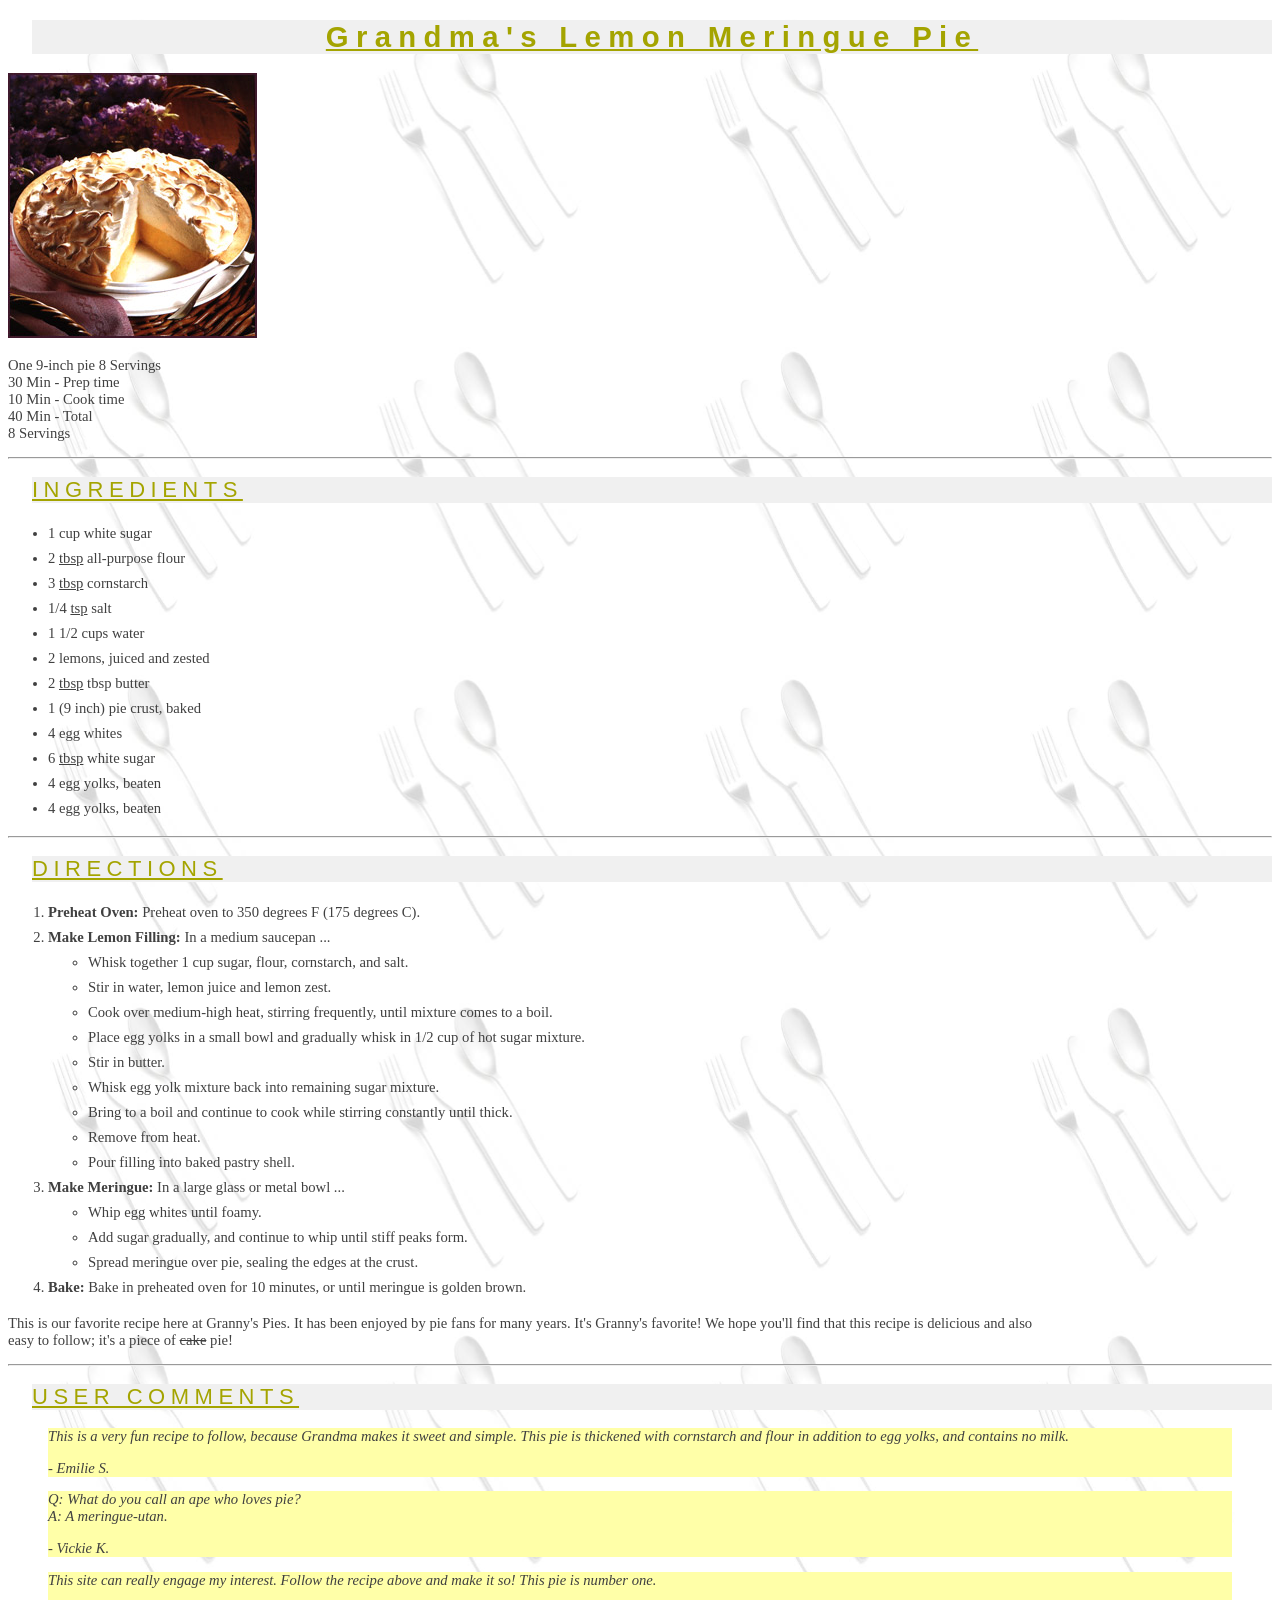
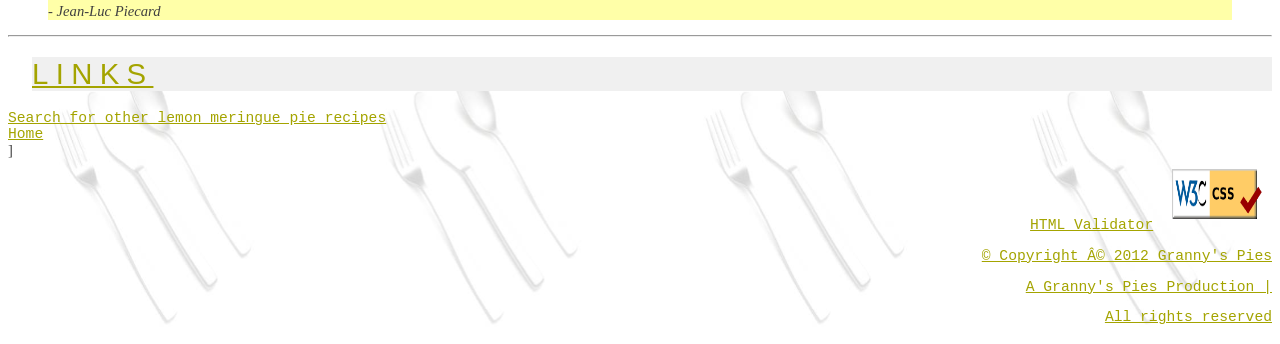
==== docs/index.html @ 2bd019f1 "changed to index.html" ====
<!DOCTYPE html>
<html lang="en">
<head>
     <meta charset="UTF-8">
      <meta http-equiv="X-UA-Compatible" content="IE=edge">
     <meta name="viewport" content="width=device-width, initial-scale=1.0">
     <title>Grandma's Lemon Meringue Pie</title>
     <link rel="stylesheet" href="recipe.css">
</head>
<body>
     <header>
          <h1  >Grandma's Lemon Meringue Pie</h1>
          
     
          <img src="./IMAGES/pie.jpg" alt="pie">
          <dl>
               <dt>One 9-inch pie 8 Servings</dt>
                    <dt>30 Min - Prep time</dt>
                    <dt>
                         10 Min - Cook time</dt>
                         <dt>  40 Min - Total</dt>
                         <dt>8 Servings</dt>

          </dl>
     </header>
     <hr>
     <main>
     <Section>
          <h1>INGREDIENTS</h1>
          <ul>
               
               <li class="star" >1 cup white sugar</li>
          
               <li class="star" > 2 <abbr title="tablespoons">tbsp</abbr>  all-purpose flour</li>
               <li class="star" > 3 <abbr title="tablespoons">tbsp</abbr> cornstarch</li>
               <li class="star" >1/4 <abbr title="teaspoon">tsp</abbr>  salt</li>
               <li class="star" > 1 1/2 cups water</li>
               <li class="star" > 2 lemons, juiced and zested</li>
               <li  class="star" > 2 <abbr title="tablespoons">tbsp</abbr> tbsp butter</li>
               <li class="star" > 1 (9 inch) pie crust, baked</li>
               <li class="star" > 4 egg whites</li>
               <li class="star" > 6 <abbr title="tablespoons">tbsp</abbr>  white sugar</li>
               <li class="star" >4 egg yolks, beaten</li>
               <li class="star" >4 egg yolks, beaten</li>
          </ul>
     </Section>
     <section>
          <hr>
          <h1>DIRECTIONS</h1>
          <ol>

               <li>  <strong>Preheat Oven:</strong>   Preheat oven to 350 degrees F (175 degrees C).</li>
               <li>  <strong>Make Lemon Filling:</strong>   In a medium saucepan ...</li>
              
               <ul>
               <li> Whisk together 1 cup sugar, flour, cornstarch, and salt.</li>
               <li> Stir in water, lemon juice and lemon zest.</li>
     
              <li> Cook over medium-high heat, stirring frequently, until mixture comes to a boil.</li>
              <li>Place egg yolks in a small bowl and gradually whisk in 1/2 cup of hot sugar mixture.</li>
              <li> Stir in butter.</li>
              <li> Whisk egg yolk mixture back into remaining sugar mixture.</li>
              <li> Bring to a boil and continue to cook while stirring constantly until thick.</li>
              <li> Remove from heat.</li>
              <li> Pour filling into baked pastry shell.</li>
              </ul>
             
       
        
       
              <li>  <strong>Make Meringue:</strong>  In a large glass or metal bowl ...</li>
              <ul>
               <li> Whip egg whites until foamy.</li>
               <li>Add sugar gradually, and continue to whip until stiff peaks form.</li>
               <li> Spread meringue over pie, sealing the edges at the crust.</li>
              </ul>
              
              <li> <strong>Bake:</strong>  Bake in preheated oven for 10 minutes, or until meringue is golden brown.</li>
          </ol>
          <p>This is our favorite recipe here at Granny's Pies. It has been enjoyed by pie fans for many years.
                It's Granny's favorite! We hope you'll find that this recipe is delicious and also 
                <br> easy to follow; it's a piece of <span id="spa" >cake</span> pie!</p>
     </section>
     <hr>
     <section>
          <h1>USER COMMENTS</h1>
          <blockquote>
               <p>This is a very fun recipe to follow, because Grandma makes it sweet and simple. This pie is thickened with cornstarch and flour in addition to egg yolks, and contains no milk.
 
                    </p>
                    <p>- Emilie S.</p>
               </blockquote>
                   
         
        <blockquote>
               <p> Q: What do you call an ape who loves pie? <br>
                    A: A meringue-utan.
                    <p>- Vickie K.</p>
                </p>
               </blockquote>
                
          
         <blockquote>
               <p> This site can really engage my interest. Follow the recipe above and make it so! This pie is number one.</p>
               <p>- Jean-Luc Piecard</p>

          </blockquote>
               
    
     </section>

    
          <hr>
          <h1>LINKS</h1>
          <div>
         <a href="https://www.google.com/search?q=lemon+meringue+pie+recipe
         &start=10">Search for other lemon meringue pie recipes</a>
              <br>
               <a href="https://ssabkebar17.github.io/">Home</a>
               
              </div>]

     
        <div class="theLink"> 
          <a href="https://validator.w3.org/nu/?doc=">HTML Validator</a>
          <a href="https://validator.w3.org/nu/?doc=
         
         <img id="photo" src="./IMAGES/w3c-logo.png" alt="html logo">

         <img id="photo" src="./IMAGES/css.png" alt="css logo"> 
     
         <div class="div" >
     <p > &copy; Copyright Â© 2012 Granny's Pies</p>
    

     <p> A Granny's Pies Production     |</p>
     <p>All rights reserved</p>

    </div>

</main>
</body>
</html>
---- docs/recipe.css ----
h1{
 
    color: #A4A400 ;
    background-color: #F0F0F0 ;
   
   text-decoration: underline;

    font-family: Lucida Sans Unicode, Helvetica, Arial,sans-serif;
    margin-left: 18pt;
    font-weight: normal;
    letter-spacing: 0.25em;
   
}
ol{
     line-height: 25px;
}
ul{
     line-height: 25px;
}


footer{
     font-size: medium;
     line-height: 1px;
    
     
}
body{
     background-color: white;
     color: #404040 ;
     font-size: 11pt;
     font-family:Georgia,Garamond,serif;
}
a{
     color: #A4A400;
}
UL abbr{
     text-decoration: underline;
     list-style-type:none ;
     
}
#star{
background:url(./IMAGES/pie.jpg) no-repeat left top;
height: 30px;
padding: 7px;
padding-left: 44px;
}
#spa{
     text-decoration: line-through;
}
div{
    font-family: monospace;
}
blockquote{
    background-color: #FFFFA8 ;
    font-style: italic;
}
body{
background-image: url(./IMAGES/silverware.jpg);
background-repeat: space;
background-position: initial;
background-size:  300px 300px;


}
body header>h1{
    
     font-size: 22pt;
     font-weight: bold;
    
     text-align: center ;
}
abbr:hover{
     font: bold;
     display: contents;
     
}
.theLink{
     text-align: end;
}
#photo{
     height: 50px;
     padding: 10px;
     width: 90px;
}
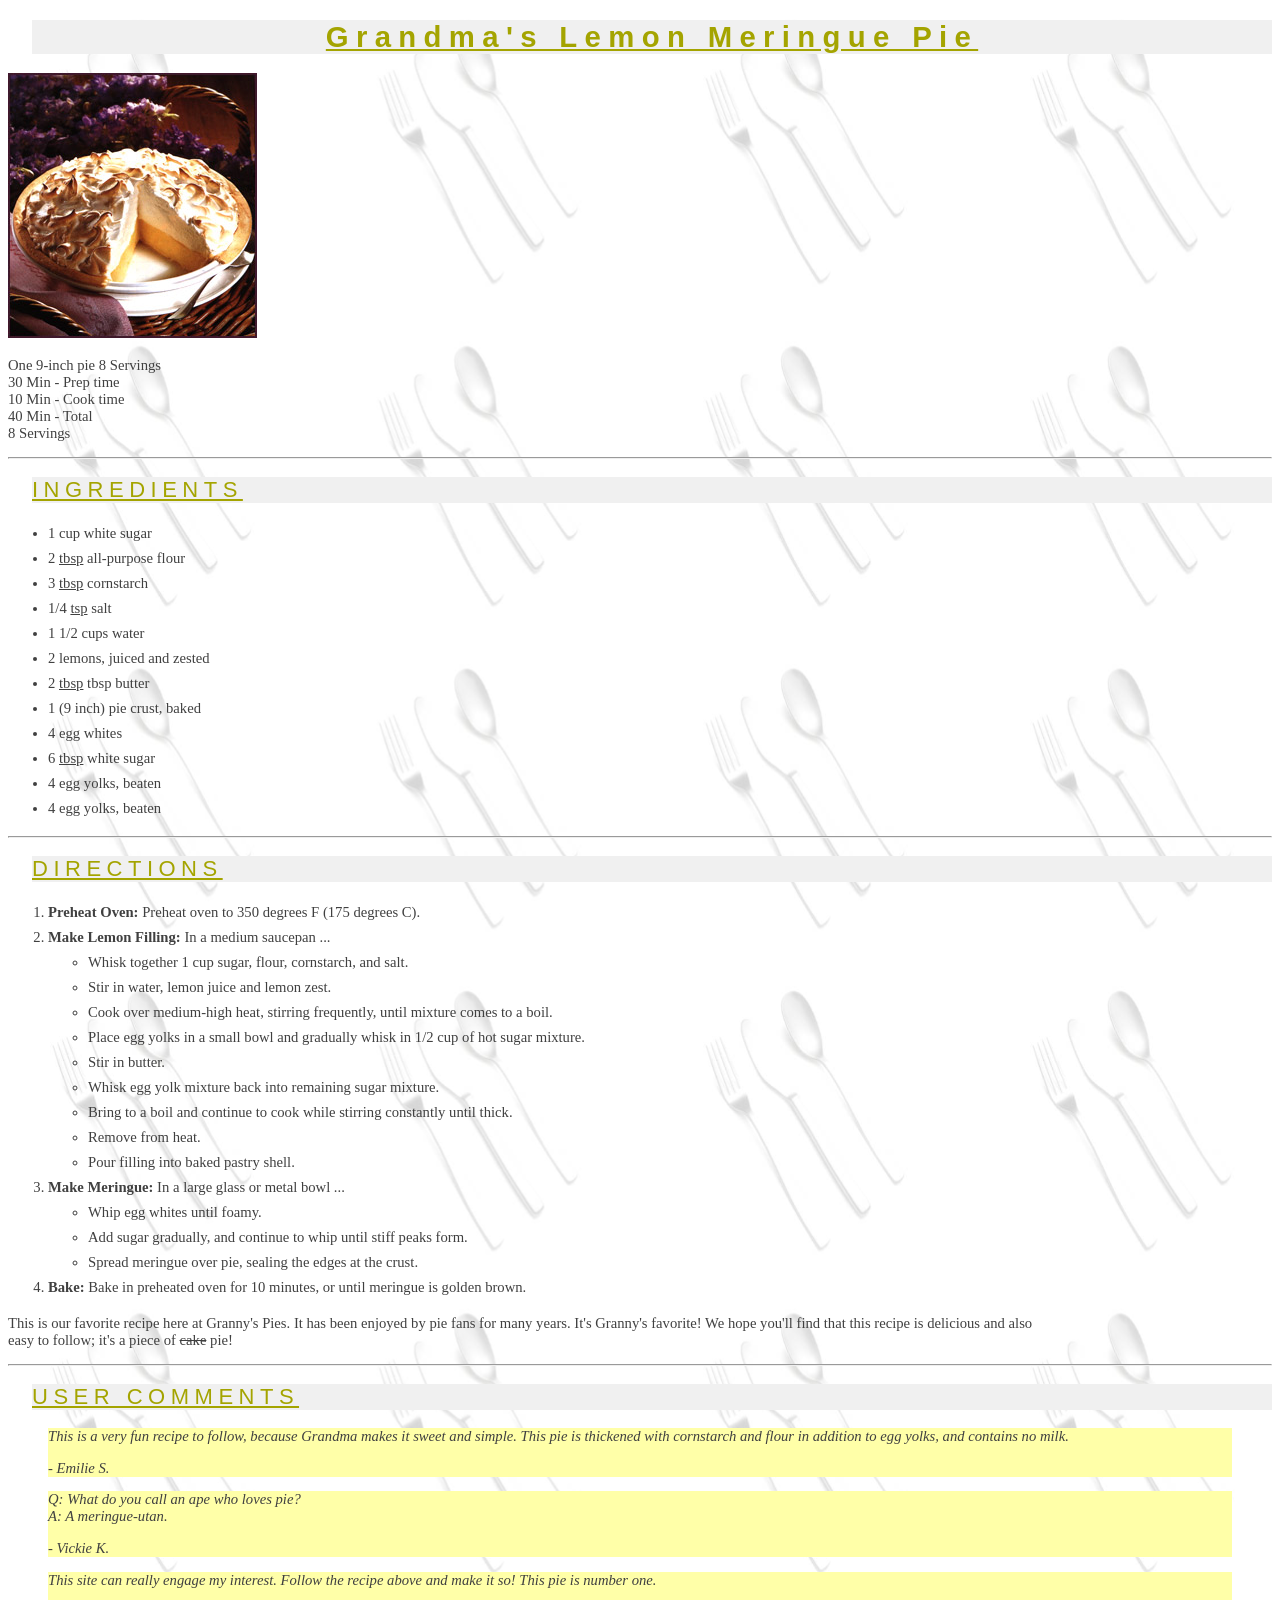
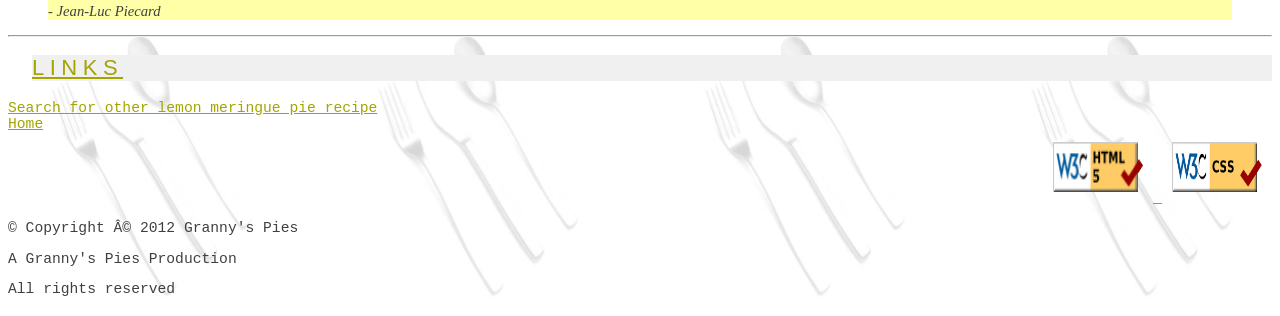
==== commit dec6cf8e: "updated the list" ====
--- a/docs/index.html
+++ b/docs/index.html
@@ -15,43 +15,48 @@
           <img src="./IMAGES/pie.jpg" alt="pie">
           <dl>
                <dt>One 9-inch pie 8 Servings</dt>
+               <dd></dd>
                     <dt>30 Min - Prep time</dt>
+                    <dd></dd>
                     <dt>
                          10 Min - Cook time</dt>
+                         <dd></dd>
                          <dt>  40 Min - Total</dt>
+                         <dd></dd>
                          <dt>8 Servings</dt>
+                         <dd></dd>
 
           </dl>
      </header>
      <hr>
      <main>
      <Section>
-          <h1>INGREDIENTS</h1>
+          <h2>INGREDIENTS</h2>
           <ul>
                
-               <li class="star" >1 cup white sugar</li>
+               <li >1 cup white sugar</li>
           
-               <li class="star" > 2 <abbr title="tablespoons">tbsp</abbr>  all-purpose flour</li>
-               <li class="star" > 3 <abbr title="tablespoons">tbsp</abbr> cornstarch</li>
-               <li class="star" >1/4 <abbr title="teaspoon">tsp</abbr>  salt</li>
-               <li class="star" > 1 1/2 cups water</li>
-               <li class="star" > 2 lemons, juiced and zested</li>
-               <li  class="star" > 2 <abbr title="tablespoons">tbsp</abbr> tbsp butter</li>
-               <li class="star" > 1 (9 inch) pie crust, baked</li>
-               <li class="star" > 4 egg whites</li>
-               <li class="star" > 6 <abbr title="tablespoons">tbsp</abbr>  white sugar</li>
-               <li class="star" >4 egg yolks, beaten</li>
-               <li class="star" >4 egg yolks, beaten</li>
+               <li  > 2 <abbr title="tablespoons">tbsp</abbr>  all-purpose flour</li>
+               <li > 3 <abbr title="tablespoons">tbsp</abbr> cornstarch</li>
+               <li  >1/4 <abbr title="teaspoon">tsp</abbr>  salt</li>
+               <li  > 1 1/2 cups water</li>
+               <li > 2 lemons, juiced and zested</li>
+               <li   > 2 <abbr title="tablespoons">tbsp</abbr> tbsp butter</li>
+               <li > 1 (9 inch) pie crust, baked</li>
+               <li  > 4 egg whites</li>
+               <li  > 6 <abbr title="tablespoons">tbsp</abbr>  white sugar</li>
+               <li  >4 egg yolks, beaten</li>
+               <li  >4 egg yolks, beaten</li>
           </ul>
      </Section>
      <section>
           <hr>
-          <h1>DIRECTIONS</h1>
+          <h2>DIRECTIONS</h2>
           <ol>
 
                <li>  <strong>Preheat Oven:</strong>   Preheat oven to 350 degrees F (175 degrees C).</li>
                <li>  <strong>Make Lemon Filling:</strong>   In a medium saucepan ...</li>
-              
+             
                <ul>
                <li> Whisk together 1 cup sugar, flour, cornstarch, and salt.</li>
                <li> Stir in water, lemon juice and lemon zest.</li>
@@ -83,7 +88,7 @@
      </section>
      <hr>
      <section>
-          <h1>USER COMMENTS</h1>
+          <h2>USER COMMENTS</h2>
           <blockquote>
                <p>This is a very fun recipe to follow, because Grandma makes it sweet and simple. This pie is thickened with cornstarch and flour in addition to egg yolks, and contains no milk.
  
@@ -95,8 +100,9 @@
         <blockquote>
                <p> Q: What do you call an ape who loves pie? <br>
                     A: A meringue-utan.
+               </p>
                     <p>- Vickie K.</p>
-                </p>
+                
                </blockquote>
                 
           
@@ -111,29 +117,30 @@
 
     
           <hr>
-          <h1>LINKS</h1>
+          <h2>LINKS</h2>
           <div>
-         <a href="https://www.google.com/search?q=lemon+meringue+pie+recipe
-         &start=10">Search for other lemon meringue pie recipes</a>
+               <a href="https://www.google.com/search?q=lemon+meringue+pie+recipe&start=10">Search for other lemon meringue pie recipe</a>
+         
               <br>
                <a href="https://ssabkebar17.github.io/">Home</a>
                
-              </div>]
+              </div>
 
      
         <div class="theLink"> 
-          <a href="https://validator.w3.org/nu/?doc=">HTML Validator</a>
-          <a href="https://validator.w3.org/nu/?doc=
+          <a href="https://validator.w3.org/nu/?doc=https://ssabkebar17.github.io/ssabkebar17.github.lo/">
+             <img id="photo" src="./IMAGES/w3c-logo.png" alt="HTML Validator">  </a>
+             
+         <a href="https://jigsaw.w3.org/css-validator/validator?uri=https://ssabkebar17.github.io/ssabkebar17.github.lo/">
+          <img  id="photo1" src="./IMAGES/css.png" alt="css-validator"> </a>
          
-         <img id="photo" src="./IMAGES/w3c-logo.png" alt="html logo">
-
-         <img id="photo" src="./IMAGES/css.png" alt="css logo"> 
+     </div>
      
          <div class="div" >
      <p > &copy; Copyright Â© 2012 Granny's Pies</p>
     
 
-     <p> A Granny's Pies Production     |</p>
+     <p> A Granny's Pies Production </p>
      <p>All rights reserved</p>
 
     </div>
--- a/docs/recipe.css
+++ b/docs/recipe.css
@@ -1,6 +1,6 @@
 
 
-h1{
+h1 ,h2{
  
     color: #A4A400 ;
     background-color: #F0F0F0 ;
@@ -41,12 +41,7 @@
      list-style-type:none ;
      
 }
-#star{
-background:url(./IMAGES/pie.jpg) no-repeat left top;
-height: 30px;
-padding: 7px;
-padding-left: 44px;
-}
+
 #spa{
      text-decoration: line-through;
 }
@@ -85,3 +80,16 @@
      padding: 10px;
      width: 90px;
 }
+notthing{
+     list-style: none;
+}
+#photo1{
+     height: 50px;
+     padding: 10px;
+     width: 90px;
+
+}
+#thisol{
+    list-style-type:circle ;
+    
+}
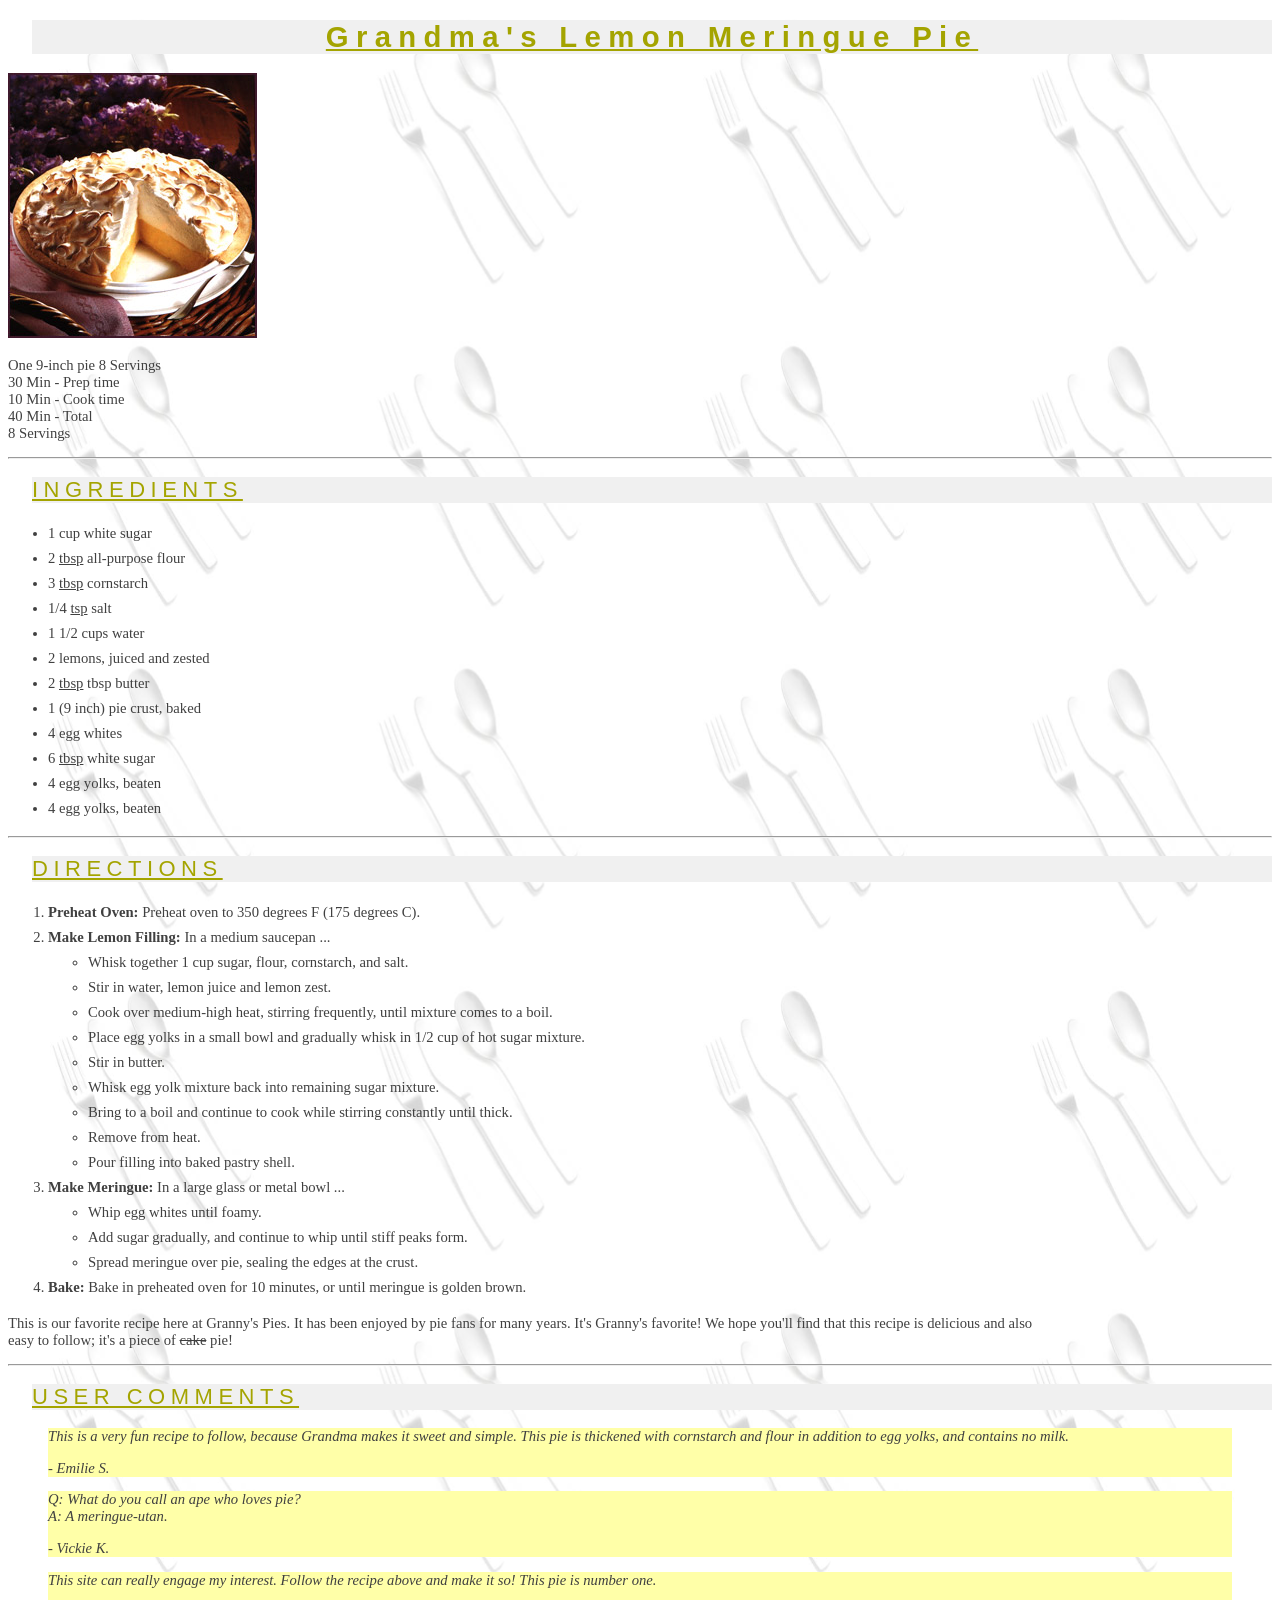
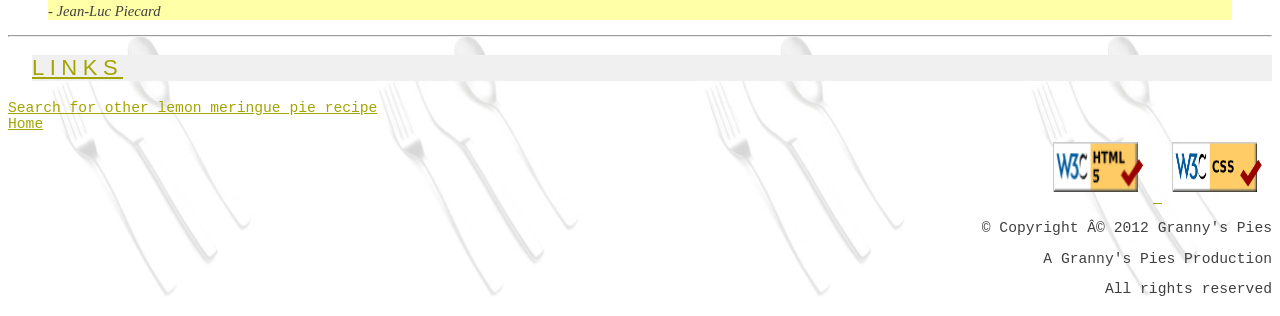
==== commit 8c44b1e5: "alignment" ====
--- a/docs/index.html
+++ b/docs/index.html
@@ -52,6 +52,8 @@
      <section>
           <hr>
           <h2>DIRECTIONS</h2>
+          
+
           <ol>
 
                <li>  <strong>Preheat Oven:</strong>   Preheat oven to 350 degrees F (175 degrees C).</li>
@@ -134,9 +136,9 @@
          <a href="https://jigsaw.w3.org/css-validator/validator?uri=https://ssabkebar17.github.io/ssabkebar17.github.lo/">
           <img  id="photo1" src="./IMAGES/css.png" alt="css-validator"> </a>
          
-     </div>
+     </div >
      
-         <div class="div" >
+         <div class="diva" >
      <p > &copy; Copyright Â© 2012 Granny's Pies</p>
     
 
--- a/docs/recipe.css
+++ b/docs/recipe.css
@@ -47,6 +47,10 @@
 }
 div{
     font-family: monospace;
+   
+}
+.diva{
+     text-align: end;
 }
 blockquote{
     background-color: #FFFFA8 ;
